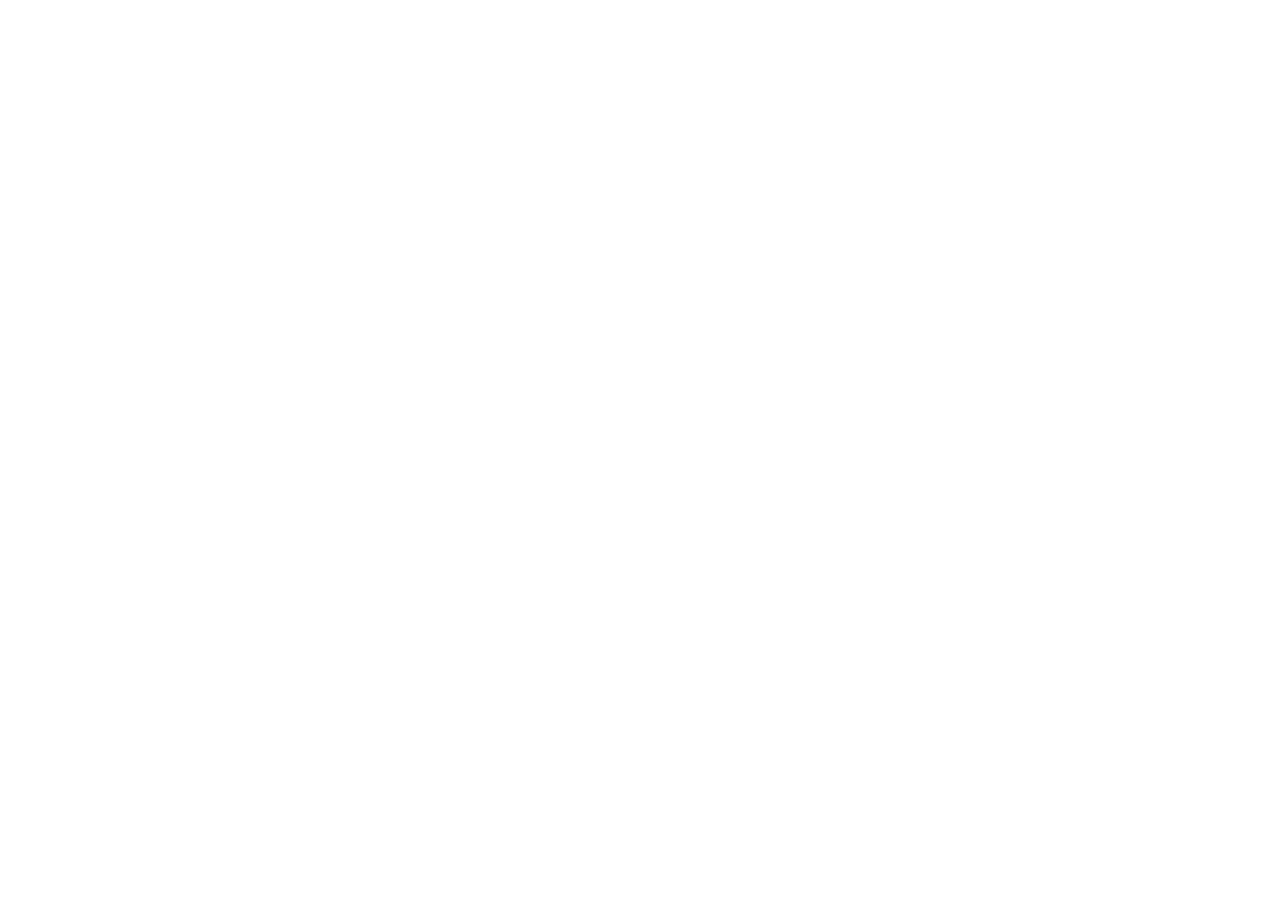
==== contact.html @ ca60471a "Comienzo" ====
<!DOCTYPE html>
<html lang="en">
<head>
    <meta charset="UTF-8">
    <meta http-equiv="X-UA-Compatible" content="IE=edge">
    <meta name="viewport" content="width=device-width, initial-scale=1.0">
    <title>A-Events</title>  
    <link rel="shortcut icon" href="./images/favicon.ico" type="image/x-icon">
    <link rel="stylesheet" href="./style.css">
    <link href="https://cdn.jsdelivr.net/npm/bootstrap@5.3.0-alpha1/dist/css/bootstrap.min.css" rel="stylesheet" integrity="sha384-GLhlTQ8iRABdZLl6O3oVMWSktQOp6b7In1Zl3/Jr59b6EGGoI1aFkw7cmDA6j6gD" crossorigin="anonymous">
</head>
<body>
    <header></header>
    <body>



        
        <script src="https://cdn.jsdelivr.net/npm/bootstrap@5.3.0-alpha1/dist/js/bootstrap.bundle.min.js" integrity="sha384-w76AqPfDkMBDXo30jS1Sgez6pr3x5MlQ1ZAGC+nuZB+EYdgRZgiwxhTBTkF7CXvN" crossorigin="anonymous"></script>
    </body>
    <footer></footer>
</body>
</html>
---- style.css ----
*{
    margin: 0;
    padding: 0;
    box-sizing: border-box;
}

header{
    display: flex;
    justify-content: space-around;
    background-color: yellow;
}

.div1{
    display: flex;
    justify-content: space-around;
    align-items: center;
    background-color: bisque;
}

.flechas{
    font-size: 2rem;
}

.div2{
    display: flex;
    justify-content: space-around;
    background-color: darkkhaki;
}

.div3{
    display: flex;
    justify-content: space-around;
}
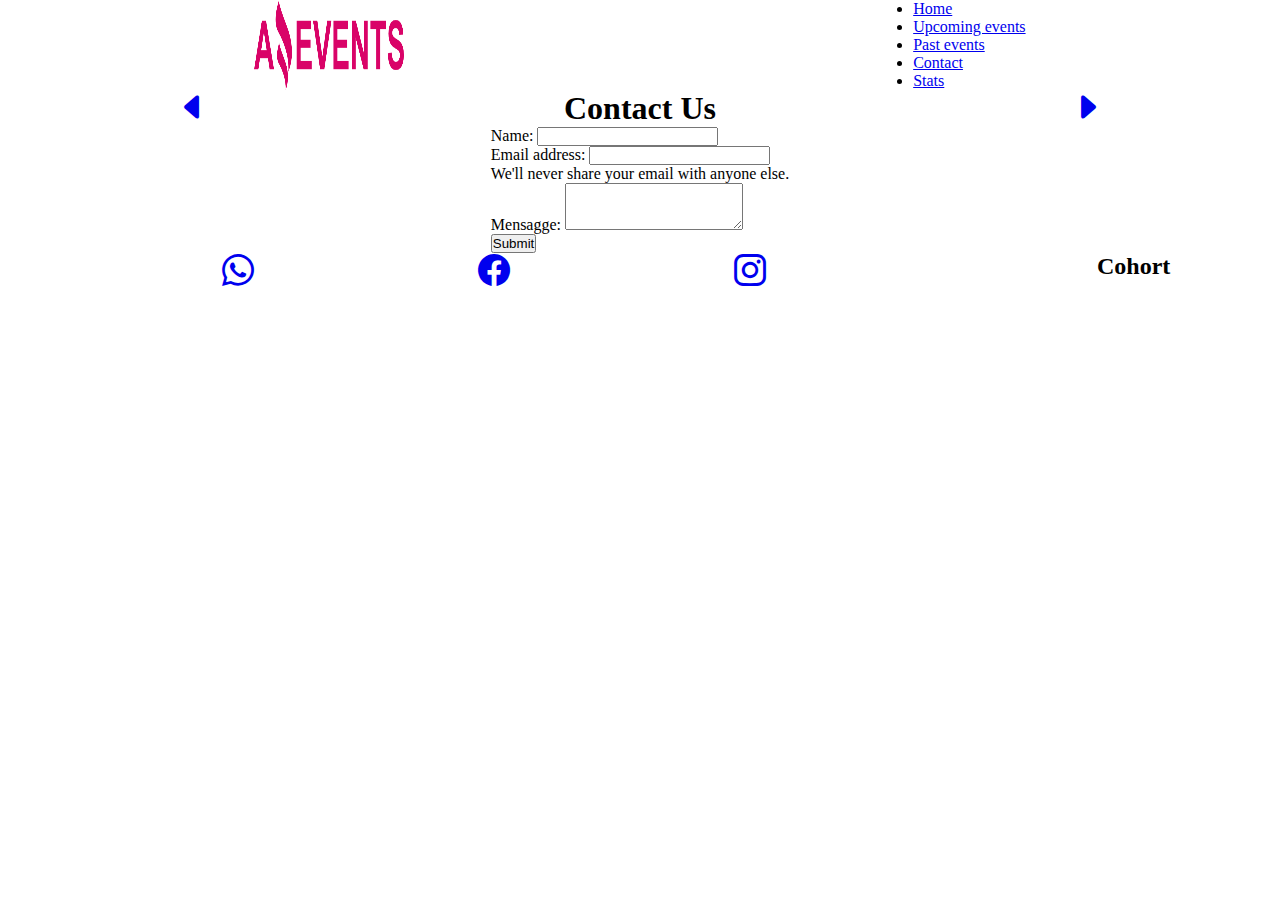
==== commit ef97b04f: "Version 1 , Falta details y mas Css" ====
--- a/contact.html
+++ b/contact.html
@@ -8,16 +8,64 @@
     <link rel="shortcut icon" href="./images/favicon.ico" type="image/x-icon">
     <link rel="stylesheet" href="./style.css">
     <link href="https://cdn.jsdelivr.net/npm/bootstrap@5.3.0-alpha1/dist/css/bootstrap.min.css" rel="stylesheet" integrity="sha384-GLhlTQ8iRABdZLl6O3oVMWSktQOp6b7In1Zl3/Jr59b6EGGoI1aFkw7cmDA6j6gD" crossorigin="anonymous">
+    <link rel="stylesheet" href="https://cdn.jsdelivr.net/npm/bootstrap-icons@1.10.3/font/bootstrap-icons.css">
 </head>
 <body>
-    <header></header>
-    <body>
-
-
-
+    <header>
         
-        <script src="https://cdn.jsdelivr.net/npm/bootstrap@5.3.0-alpha1/dist/js/bootstrap.bundle.min.js" integrity="sha384-w76AqPfDkMBDXo30jS1Sgez6pr3x5MlQ1ZAGC+nuZB+EYdgRZgiwxhTBTkF7CXvN" crossorigin="anonymous"></script>
-    </body>
-    <footer></footer>
+        <img class="logo" width="150" src="./images/logo.png" alt="logo">
+    
+        <ul class="nav justify-content-end nav-pills">
+            <li class="nav-item">
+              <a class="nav-link" href="./home.html">Home</a>
+            </li>
+            <li class="nav-item">
+              <a class="nav-link" href="./upcoming_events.html">Upcoming events</a>
+            </li>
+            <li class="nav-item">
+              <a class="nav-link" href="./events.html">Past events</a>
+            </li>
+            <li class="nav-item">
+              <a class="nav-link active" aria-current="page" href="#">Contact</a>
+            </li>
+            <li class="nav-item">
+              <a class="nav-link" href="./stats.html">Stats</a>
+            </li>
+          </ul>
+    </header>
+    <main>
+        <div class="div1">
+            <a class="nav-link" href="./events.html"><i class="flechas bi bi-caret-left-fill"></i></a>
+            <h1>Contact Us</h1>
+            <a class="nav-link" href="./stats.html"><i class="flechas bi bi-caret-right-fill"></i></a>
+        </div>
+        <div class="div2">
+            <form action="./show_data.html" method="GET">
+                <div class="mb-3">
+                    <label for="name" class="form-label">Name:</label>
+                    <input type="text" class="form-control" id="name" name="Name">
+                  </div>
+                <div class="mb-3">
+                  <label for="exampleInputEmail1" class="form-label">Email address:</label>
+                  <input type="email" class="form-control" id="exampleInputEmail1" aria-describedby="emailHelp" name="Email">
+                  <div id="emailHelp" class="form-text">We'll never share your email with anyone else.</div>
+                </div>
+                <div class="mb-3">
+                    <label for="mensagge" class="form-label">Mensagge:</label>
+                    <textarea class="form-control" id="mensagge" rows="3" name="Mensagge"></textarea>
+                  </div>
+                <button type="submit" class="btn btn-primary">Submit</button>
+              </form>
+        </div>
+    </main>
+    <footer>
+        <div class="iconos">
+            <a href="#"><i class="bi bi-whatsapp"></i></a>
+            <a href="#"><i class="bi bi-facebook"></i></a>
+            <a href="#"><i class="bi bi-instagram"></i></a>
+        </div>
+            <h2>Cohort</h2>
+    </footer>
+    <script src="https://cdn.jsdelivr.net/npm/bootstrap@5.3.0-alpha1/dist/js/bootstrap.bundle.min.js" integrity="sha384-w76AqPfDkMBDXo30jS1Sgez6pr3x5MlQ1ZAGC+nuZB+EYdgRZgiwxhTBTkF7CXvN" crossorigin="anonymous"></script>
 </body>
 </html>--- a/style.css
+++ b/style.css
@@ -2,19 +2,20 @@
     margin: 0;
     padding: 0;
     box-sizing: border-box;
+   
 }
 
 header{
     display: flex;
     justify-content: space-around;
-    background-color: yellow;
+    /*background-color: yellow;*/
 }
 
 .div1{
     display: flex;
     justify-content: space-around;
     align-items: center;
-    background-color: bisque;
+    /*background-color: bisque;*/
 }
 
 .flechas{
@@ -24,10 +25,74 @@
 .div2{
     display: flex;
     justify-content: space-around;
-    background-color: darkkhaki;
+    /*background-color: darkkhaki;*/
+    flex-wrap: wrap;
 }
 
 .div3{
     display: flex;
     justify-content: space-around;
+    flex-wrap: wrap;
+}
+
+footer{
+    display: flex;
+    justify-content: space-around;
+}
+.iconos {
+    font-size: 2rem;
+    width: 60%;
+    display: flex;
+    justify-content: space-around;
+}
+
+.end-card{
+    display: flex;
+    justify-content: space-between;
+}
+
+.card-img-top{
+    height: 10rem;
+}
+
+
+tr{
+    font-size: 0.80rem;
+    height: 1rem;
+}
+
+main{
+    display: flex;
+    flex-direction: column;
+}
+
+table{
+    width: 70%;
+    align-self: center;
+}
+
+@media only screen and (min-width: 320px) and (max-width: 768px) {
+
+    header{
+        flex-direction: column;
+    }
+
+    .logo{
+        align-self: center;
+    }
+
+    ul{
+        flex-direction: column;
+        align-items: center;
+    }
+    .div2{
+        flex-direction: column;
+    }
+
+    .list-group{
+        flex-direction: column;
+        align-items: center;
+        flex-wrap: wrap;
+        justify-content: space-around;
+    }
 }